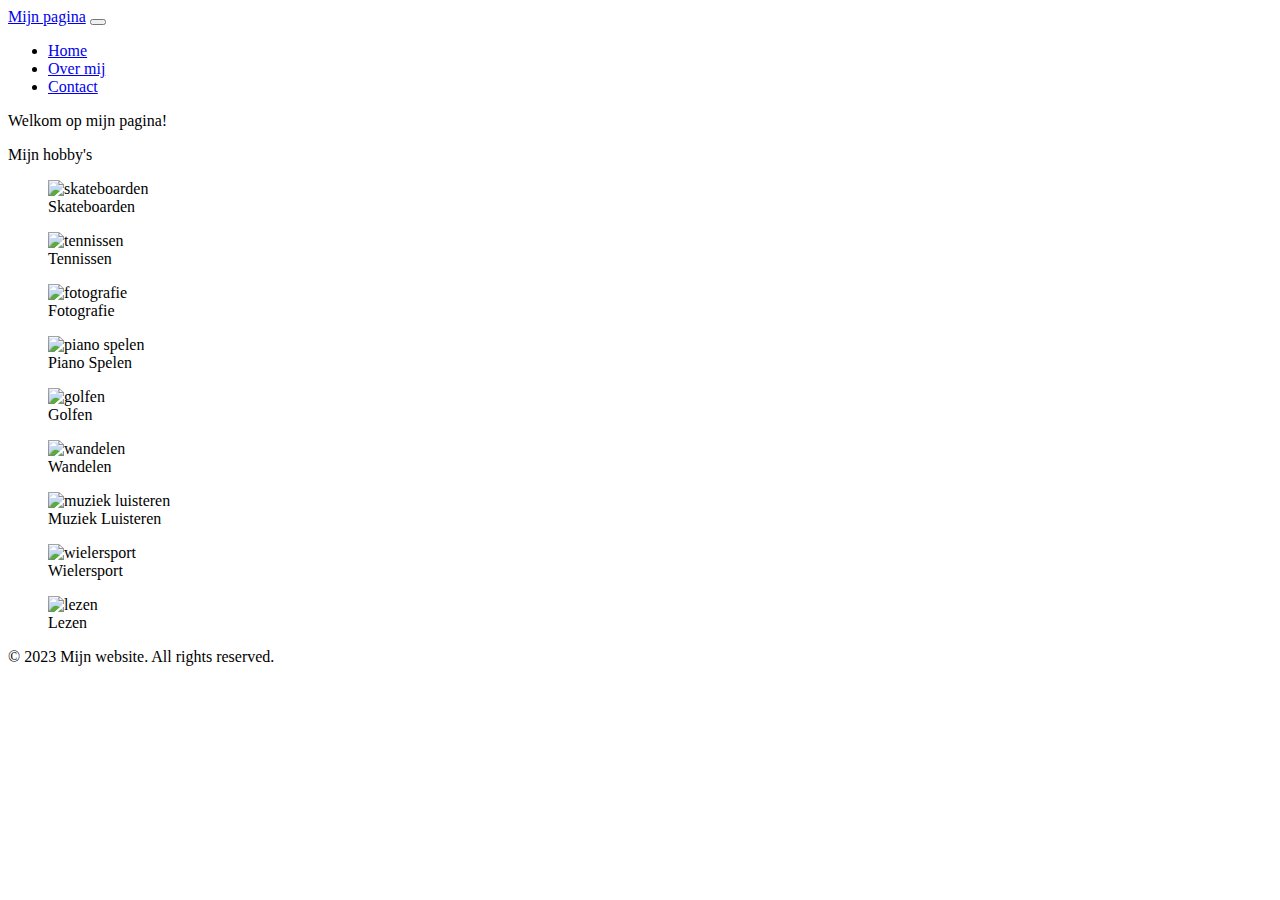
==== index.html @ d689c38b "Add files via upload" ====
<!DOCTYPE html>
<html lang="nl">

<head>
    <meta charset="UTF-8">
    <meta http-equiv="X-UA-Compatible" content="IE=edge">
    <meta name="viewport" content="width=device-width, initial-scale=1.0">
    <link href="https://cdn.jsdelivr.net/npm/bootstrap@5.3.2/dist/css/bootstrap.min.css" rel="stylesheet"
        integrity="sha384-T3c6CoIi6uLrA9TneNEoa7RxnatzjcDSCmG1MXxSR1GAsXEV/Dwwykc2MPK8M2HN" crossorigin="anonymous">
    <link rel="stylesheet" type="text/css" href="styles/main.css">
    <title>Mijn pagina</title>
</head>

<body class="h-100 d-flex flex-column  bg-secondary">
    <header>

        <nav class="navbar navbar-expand-lg navbar-dark bg-dark">
            <div class="container-fluid">
                <a class="navbar-brand" href="index.html">Mijn pagina</a>
                <button class="navbar-toggler" type="button" data-bs-toggle="collapse" data-bs-target="#navbarNav"
                    aria-controls="navbarNav" aria-expanded="false" aria-label="Toggle navigation">
                    <span class="navbar-toggler-icon"></span>
                </button>
                <div class="collapse navbar-collapse" id="navbarNav">
                    <ul class="navbar-nav">
                        <li class="nav-item">
                            <a class="nav-link active" aria-current="page" href="index.html">Home</a>
                        </li>
                        <li class="nav-item">
                            <a class="nav-link" href="overmji.html">Over mij</a>
                        </li>
                        <li class="nav-item">
                            <a class="nav-link" href="contact.html">Contact</a>
                        </li>
                    </ul>
                </div>
            </div>
        </nav>

        <div class="alert alert-primary" role="alert">Welkom op mijn pagina!</div>

    </header>

    <main class="content container-sm rounded mt-5 mb-5 bg-dark text-light ">

        <div class="row p-3">

            <div class="text-light text-center p-3">
                <p class="fs-2">Mijn hobby's</p>
            </div>

            <div class="row p-3 rfs-50">
                <div class="col-4 p-3">
                    <figure>
                        <img src="./afbeeldingen/skateboarden.png" class="img-fluid img-thumbnail" alt="skateboarden"
                            title="skateboarden" width="700" height="700">
                        <figcaption class="text-light  text-center figure-caption mt-1  text-wrap">
                            Skateboarden
                        </figcaption>
                    </figure>
                </div>
                <div class="col-4 p-3">
                    <figure>
                        <img src="./afbeeldingen/tennissen.png" class="img-fluid img-thumbnail" alt="tennissen"
                            title="tennissen" width="700" height="700">
                        <figcaption class="text-light  text-center figure-caption mt-1 text-wrap">
                            Tennissen
                        </figcaption>
                    </figure>
                </div>

                <div class="col-4 p-3">
                    <figure>
                        <img src="./afbeeldingen/fotografie.png" class="img-fluid img-thumbnail" alt="fotografie"
                            title="fotografie" width="700" height="700">
                        <figcaption class="text-light  text-center figure-caption mt-1 text-wrap">
                            Fotografie
                        </figcaption>
                    </figure>
                </div>

                <div class="col-4 p-3">
                    <figure>
                        <img src="./afbeeldingen/pianospelen.png" class="img-fluid img-thumbnail" alt="piano spelen"
                            title="piano spelen" width="700" height="700">
                        <figcaption class="text-light  text-center figure-caption mt-1">Piano Spelen
                        </figcaption>
                    </figure>
                </div>

                <div class="col-4 p-3">
                    <figure>
                        <img src="./afbeeldingen/golfen.png" class="img-fluid img-thumbnail" alt="golfen" title="golfen"
                            width="700" height="700">
                        <figcaption class="text-light text-center figure-caption mt-1">Golfen</figcaption>
                    </figure>
                </div>

                <div class="col-4 p-3">
                    <figure>
                        <img src="./afbeeldingen/wandelen.png" class="img-fluid img-thumbnail" alt="wandelen"
                            title="wandelen" width="700" height="700">
                        <figcaption class="text-light  text-center figure-caption mt-1">Wandelen</figcaption>
                    </figure>
                </div>

                <div class="col-4 p-3">
                    <figure>
                        <img src="./afbeeldingen/muziekluisteren.png" class="img-fluid img-thumbnail"
                            alt="muziek luisteren" title="muziek luisteren" width="700" height="700">
                        <figcaption class=" text-light  text-center figure-caption mt-1">Muziek Luisteren
                        </figcaption>
                    </figure>
                </div>

                <div class="col-4 p-3">
                    <figure>
                        <img src="./afbeeldingen/wielersport.png" class="img-fluid img-thumbnail" alt="wielersport"
                            title="wielersport" width="700" height="700">
                        <figcaption class="text-light text-center figure-caption mt-1">Wielersport
                        </figcaption>
                    </figure>
                </div>

                <div class="col-4 p-3">
                    <figure>
                        <img src="./afbeeldingen/lezen.png" class="img-fluid img-thumbnail" alt="lezen" title="lezen"
                            width="700" height="700">
                        <figcaption class="text-light text-center figure-caption mt-1">Lezen</figcaption>
                    </figure>
                </div>

            </div>

        </div>

    </main>
    <footer class="bg-dark text-light text-center py-3">
        <p>&copy; 2023 Mijn website. All rights reserved.</p>
    </footer>
    <script src="https://cdn.jsdelivr.net/npm/bootstrap@5.3.2/dist/js/bootstrap.bundle.min.js"
        integrity="sha384-C6RzsynM9kWDrMNeT87bh95OGNyZPhcTNXj1NW7RuBCsyN/o0jlpcV8Qyq46cDfL"
        crossorigin="anonymous"></script>
</body>

</html>
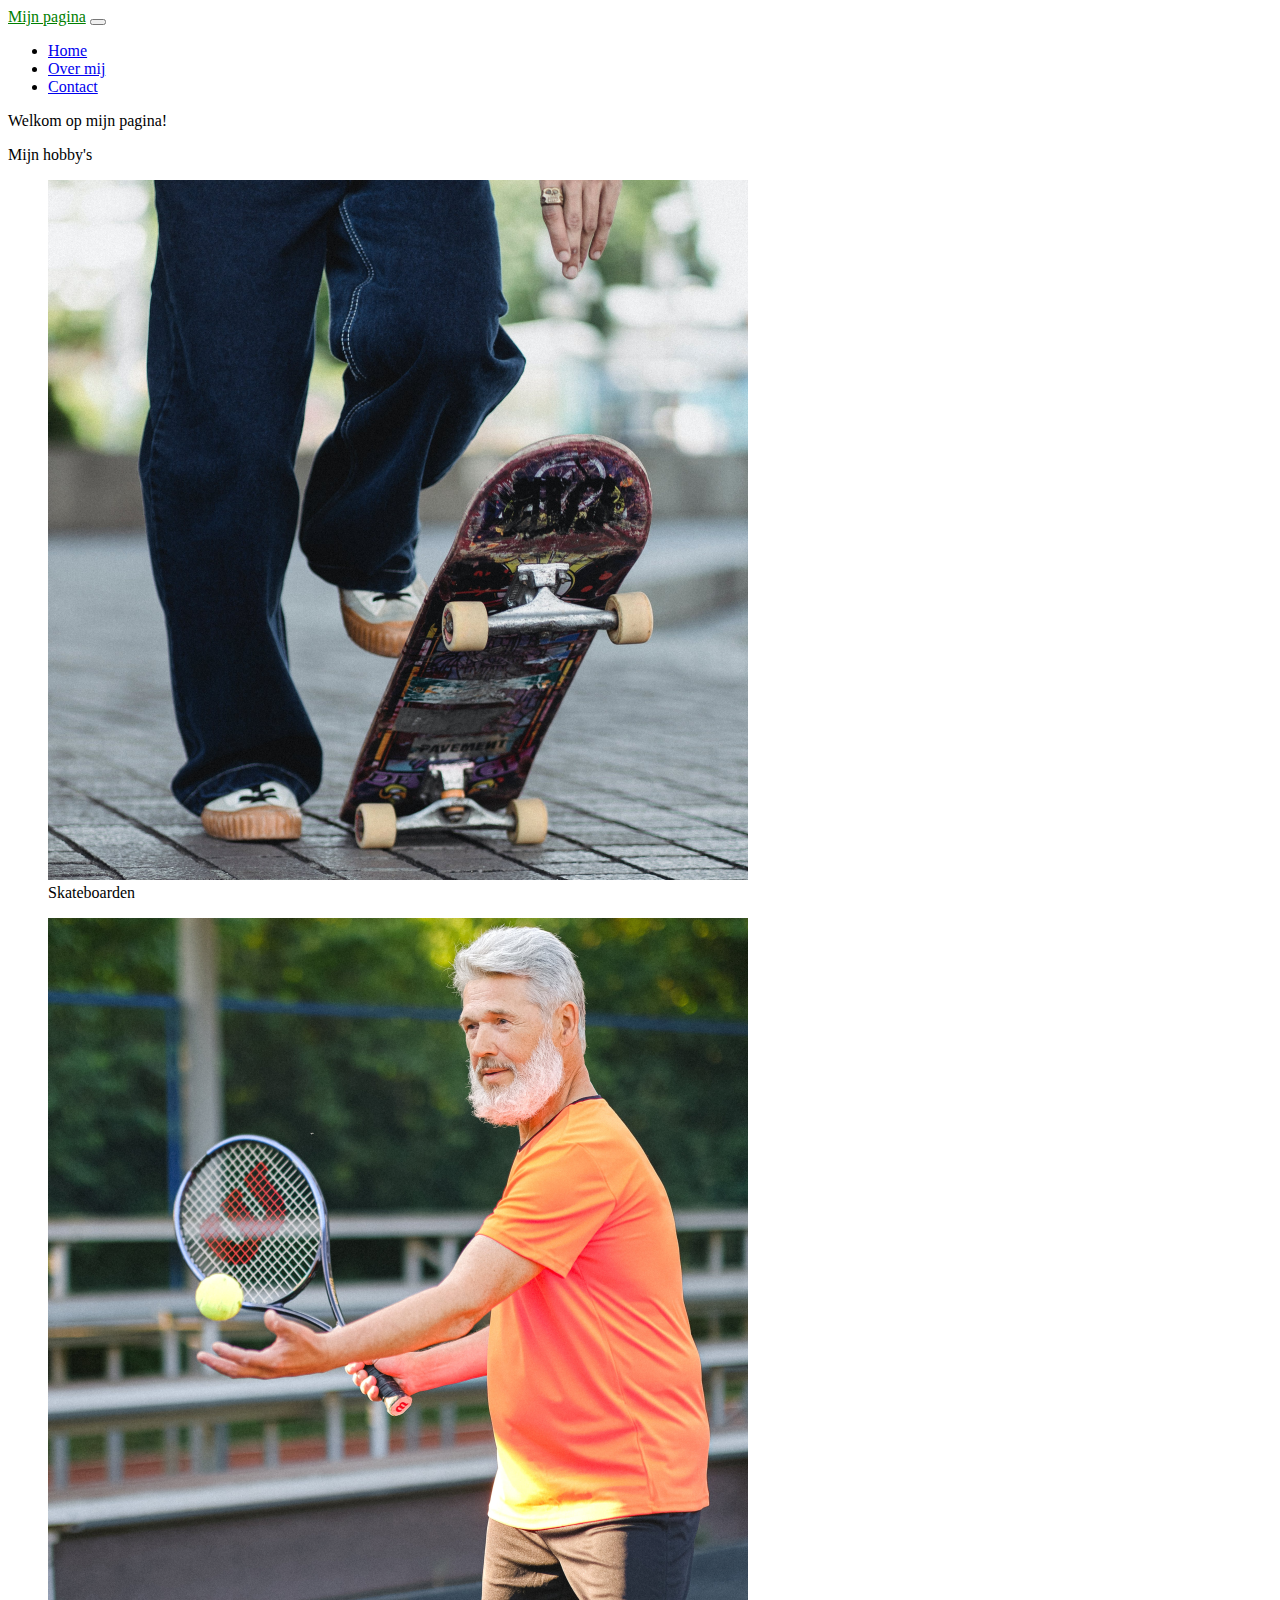
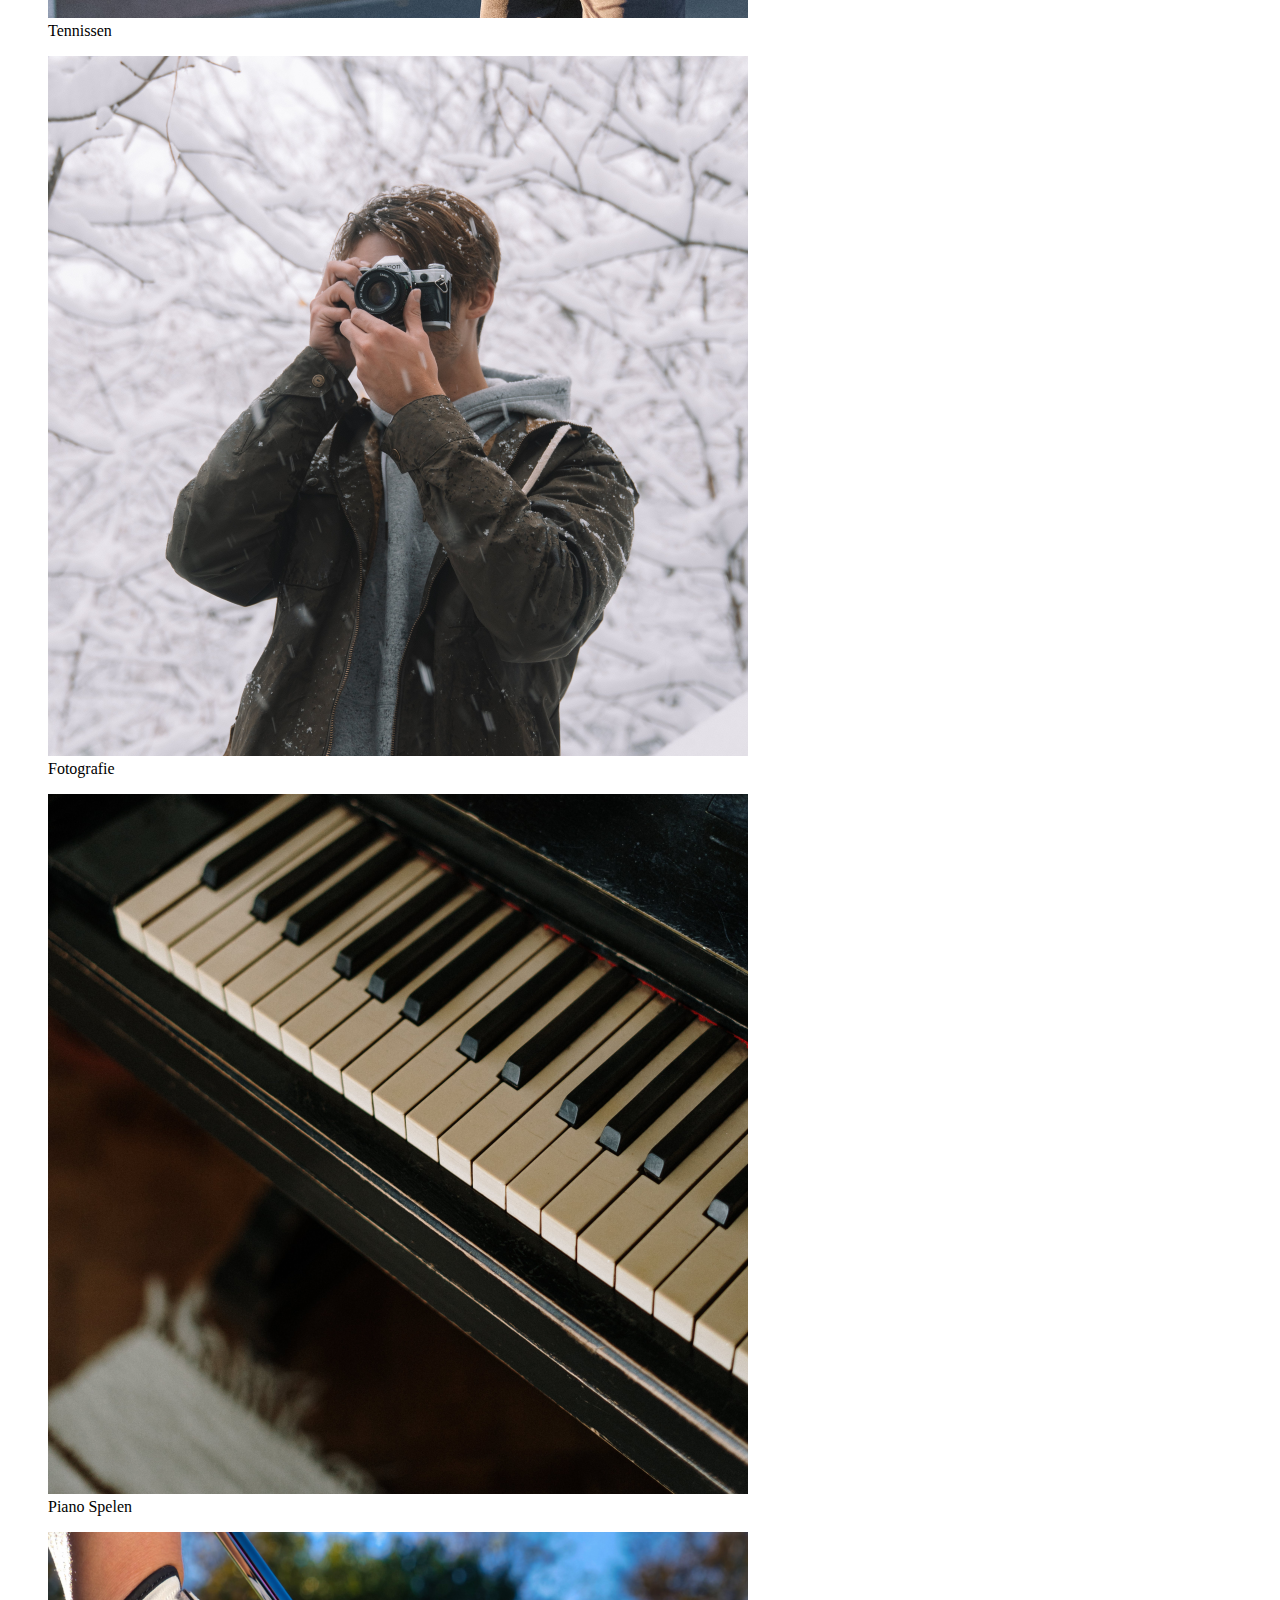
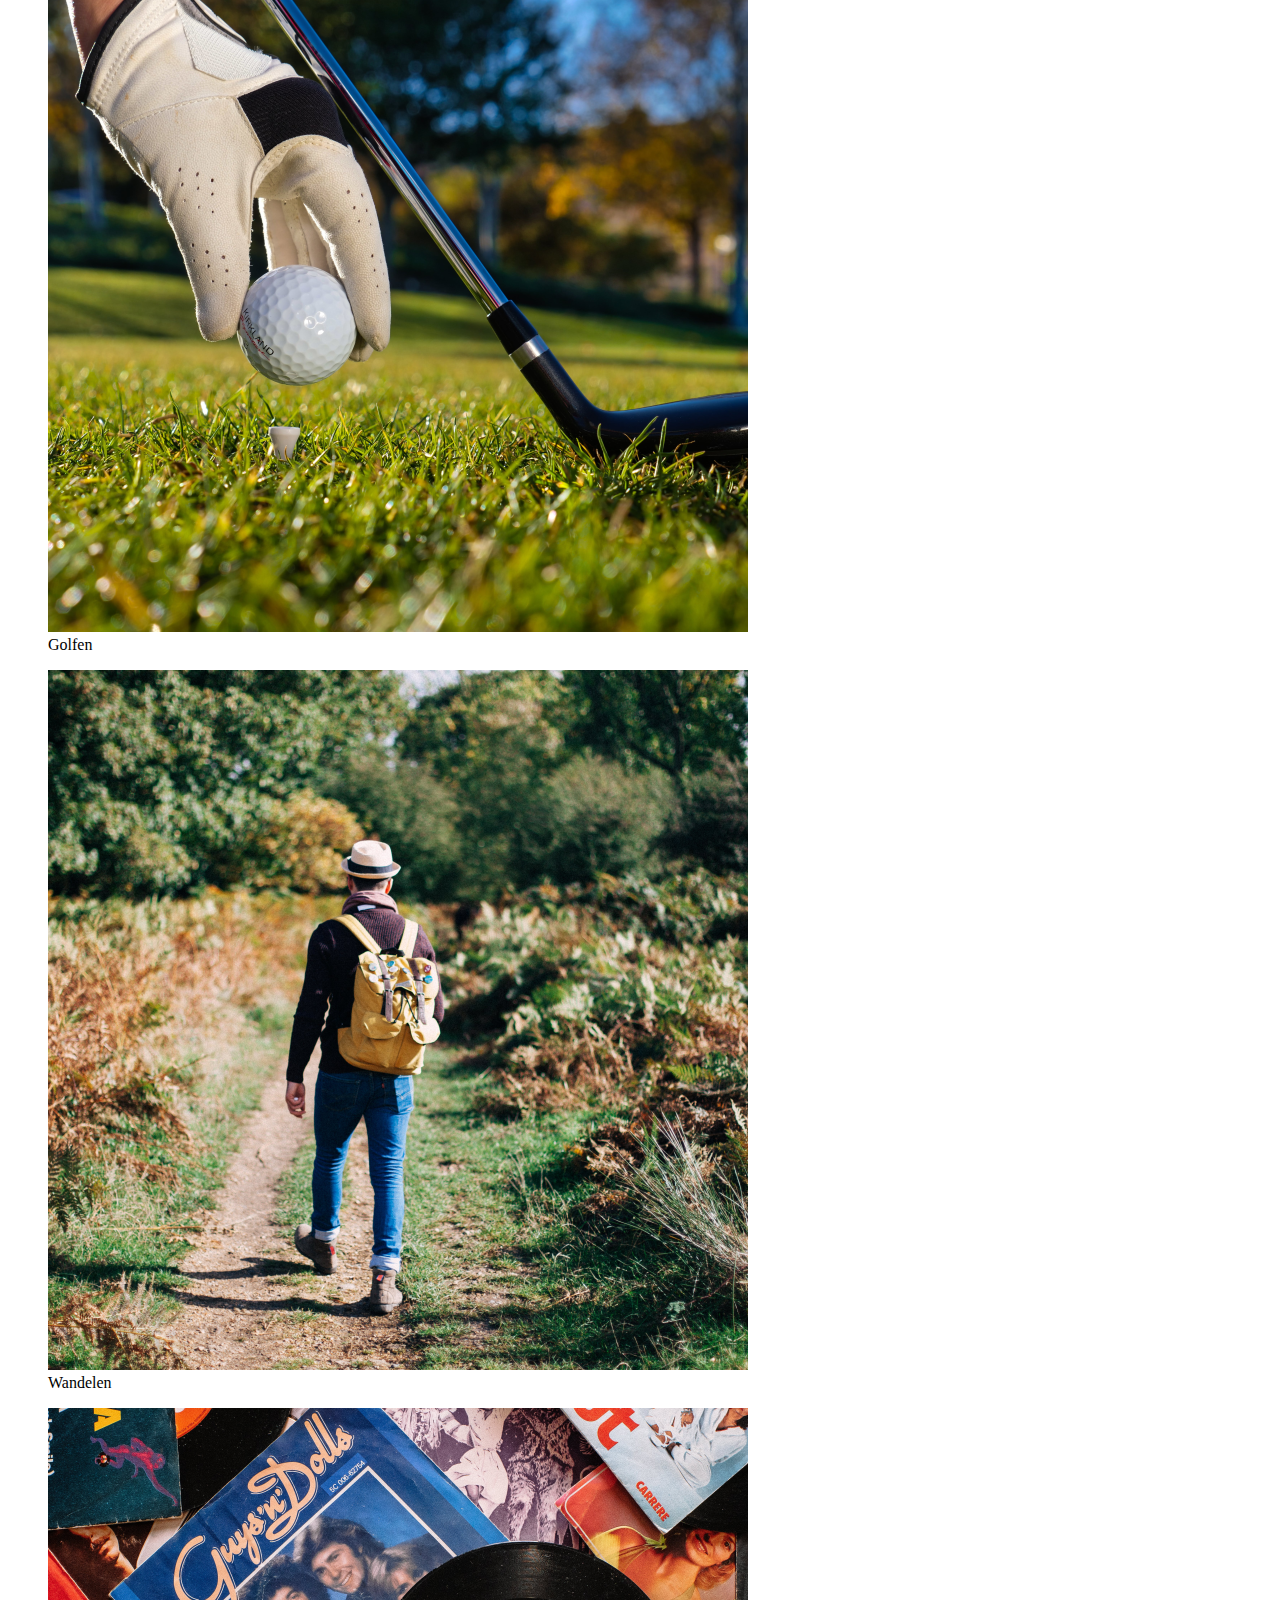
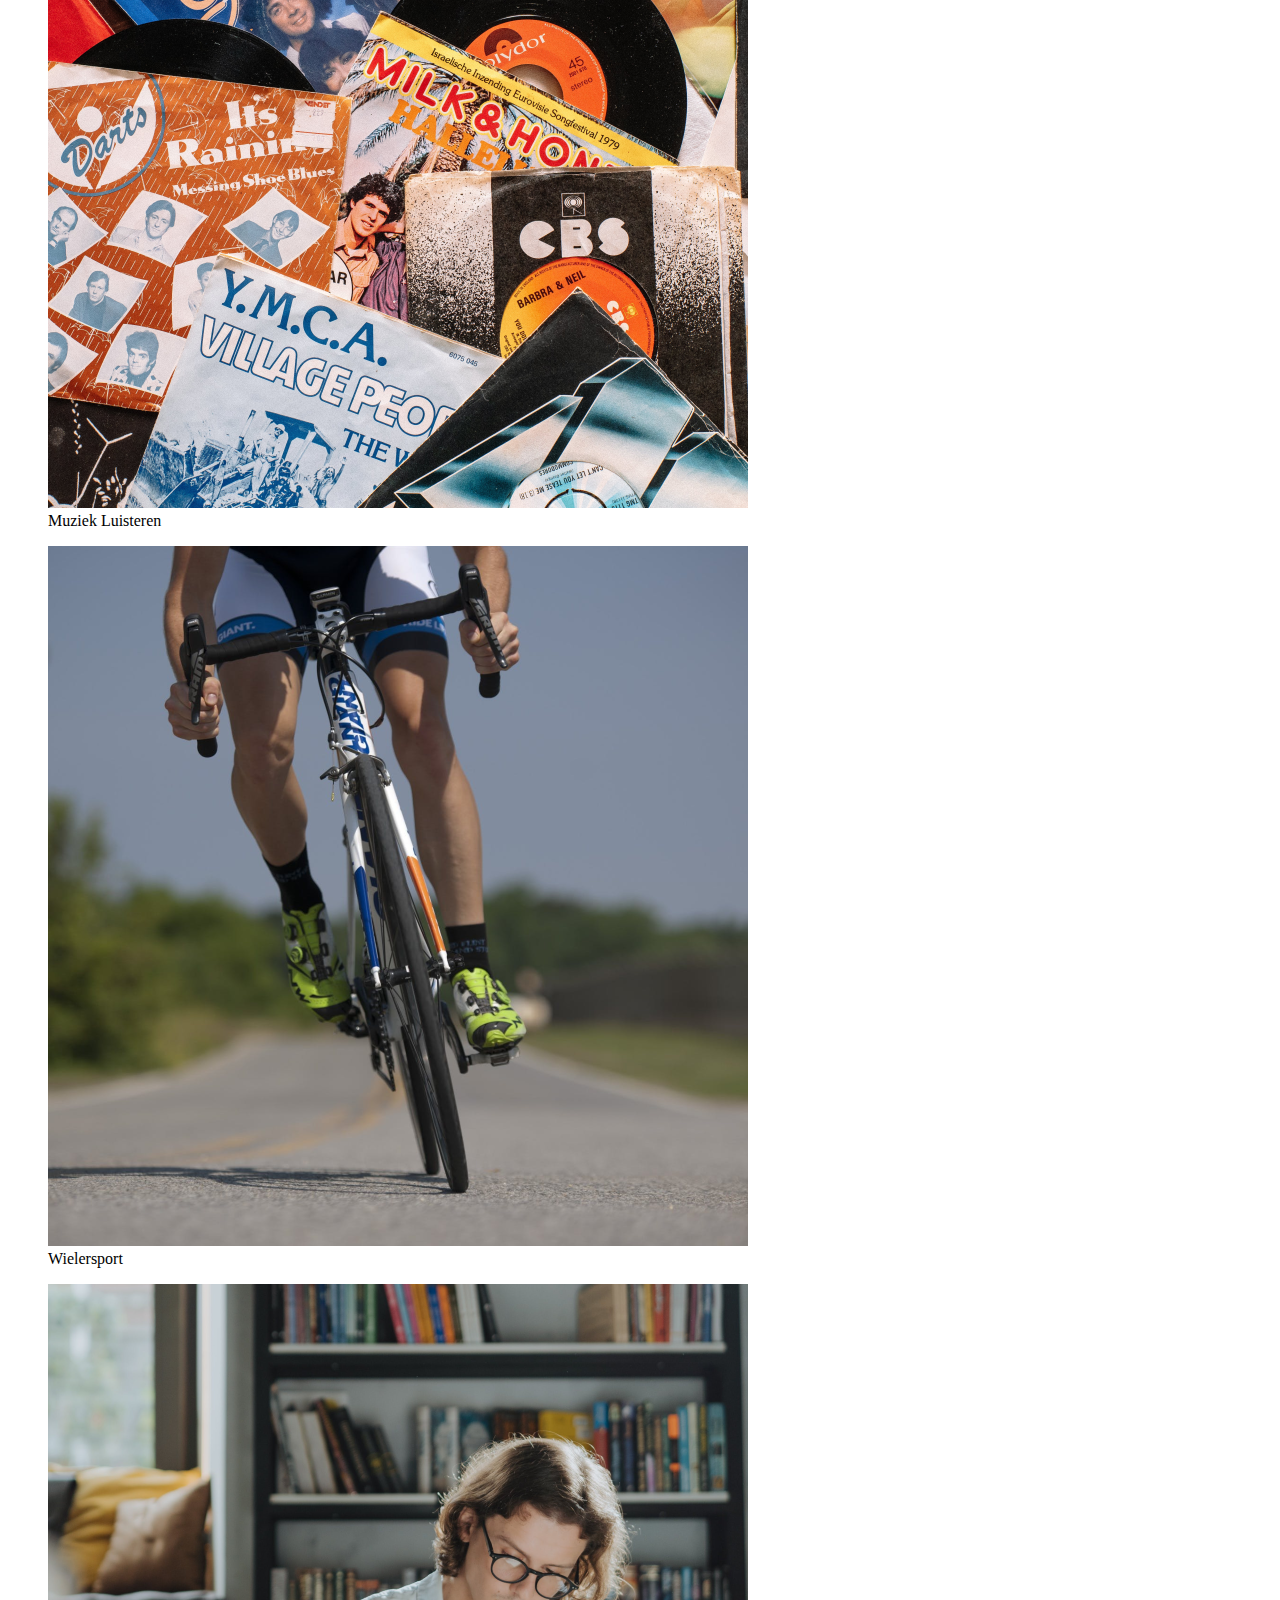
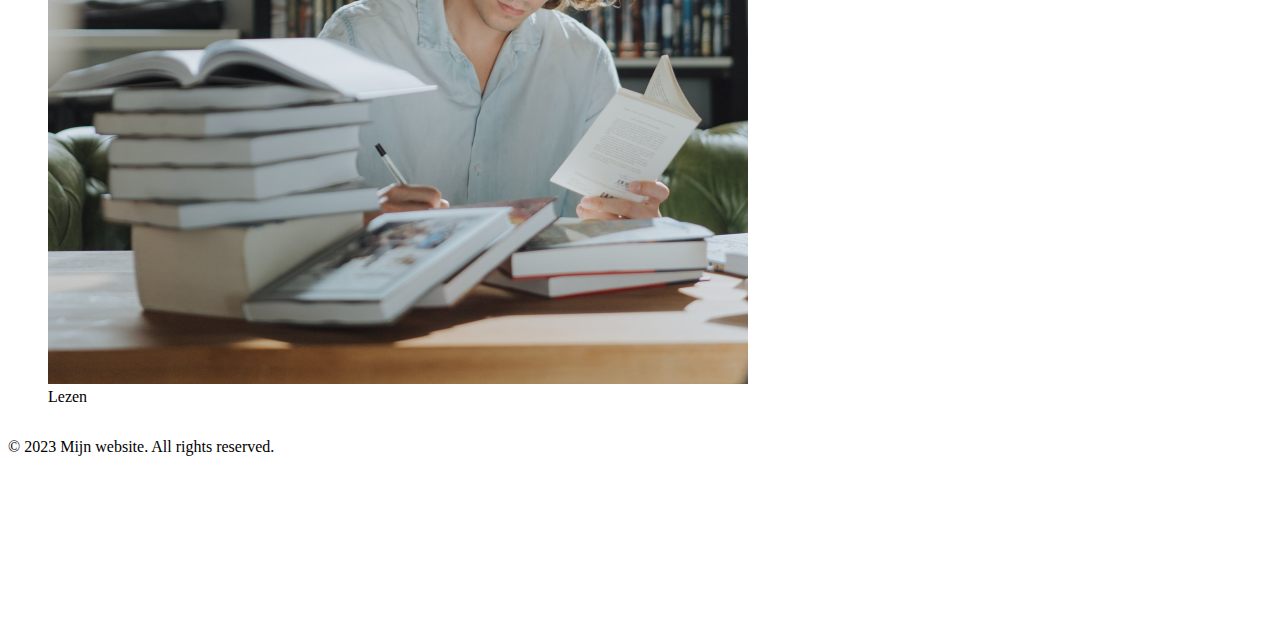
==== commit 656fc096: "Add files via upload" ====
--- a/index.html
+++ b/index.html
@@ -135,7 +135,7 @@
         </div>
 
     </main>
-    <footer class="bg-dark text-light text-center py-3">
+    <footer class="container-fluid bg-dark text-light text-center py-3">
         <p>&copy; 2023 Mijn website. All rights reserved.</p>
     </footer>
     <script src="https://cdn.jsdelivr.net/npm/bootstrap@5.3.2/dist/js/bootstrap.bundle.min.js"
--- a/styles/main.css
+++ b/styles/main.css
@@ -0,0 +1,48 @@
+body {
+    display: flex;
+    flex-direction: column;
+    min-height: 100vh;
+}
+
+footer {
+    min-height: 200px;
+}
+
+.content {
+    flex: 1;
+}
+
+#mybtn.btn {
+    background-color: lightgreen;
+    color: darkslategray;
+}
+
+.navbar-dark .navbar-brand {
+    color: green
+}
+
+/* Standaardstijlen voor figcaption */
+.figure-caption {
+    font-size: 1em;
+}
+
+/* Mediaquery voor kleinere schermen */
+@media (max-width: 768px) {
+    .figure-caption {
+        font-size: 0.875em;
+    }
+}
+
+/* Mediaquery voor nog kleinere schermen, zoals telefoons */
+@media (max-width: 576px) {
+    .figure-caption {
+        font-size: 0.5em;
+    }
+}
+
+/* Mediaquery voor nog kleinere schermen, zoals telefoons */
+@media (max-width: 288px) {
+    .figure-caption {
+        font-size: 0.2em;
+    }
+}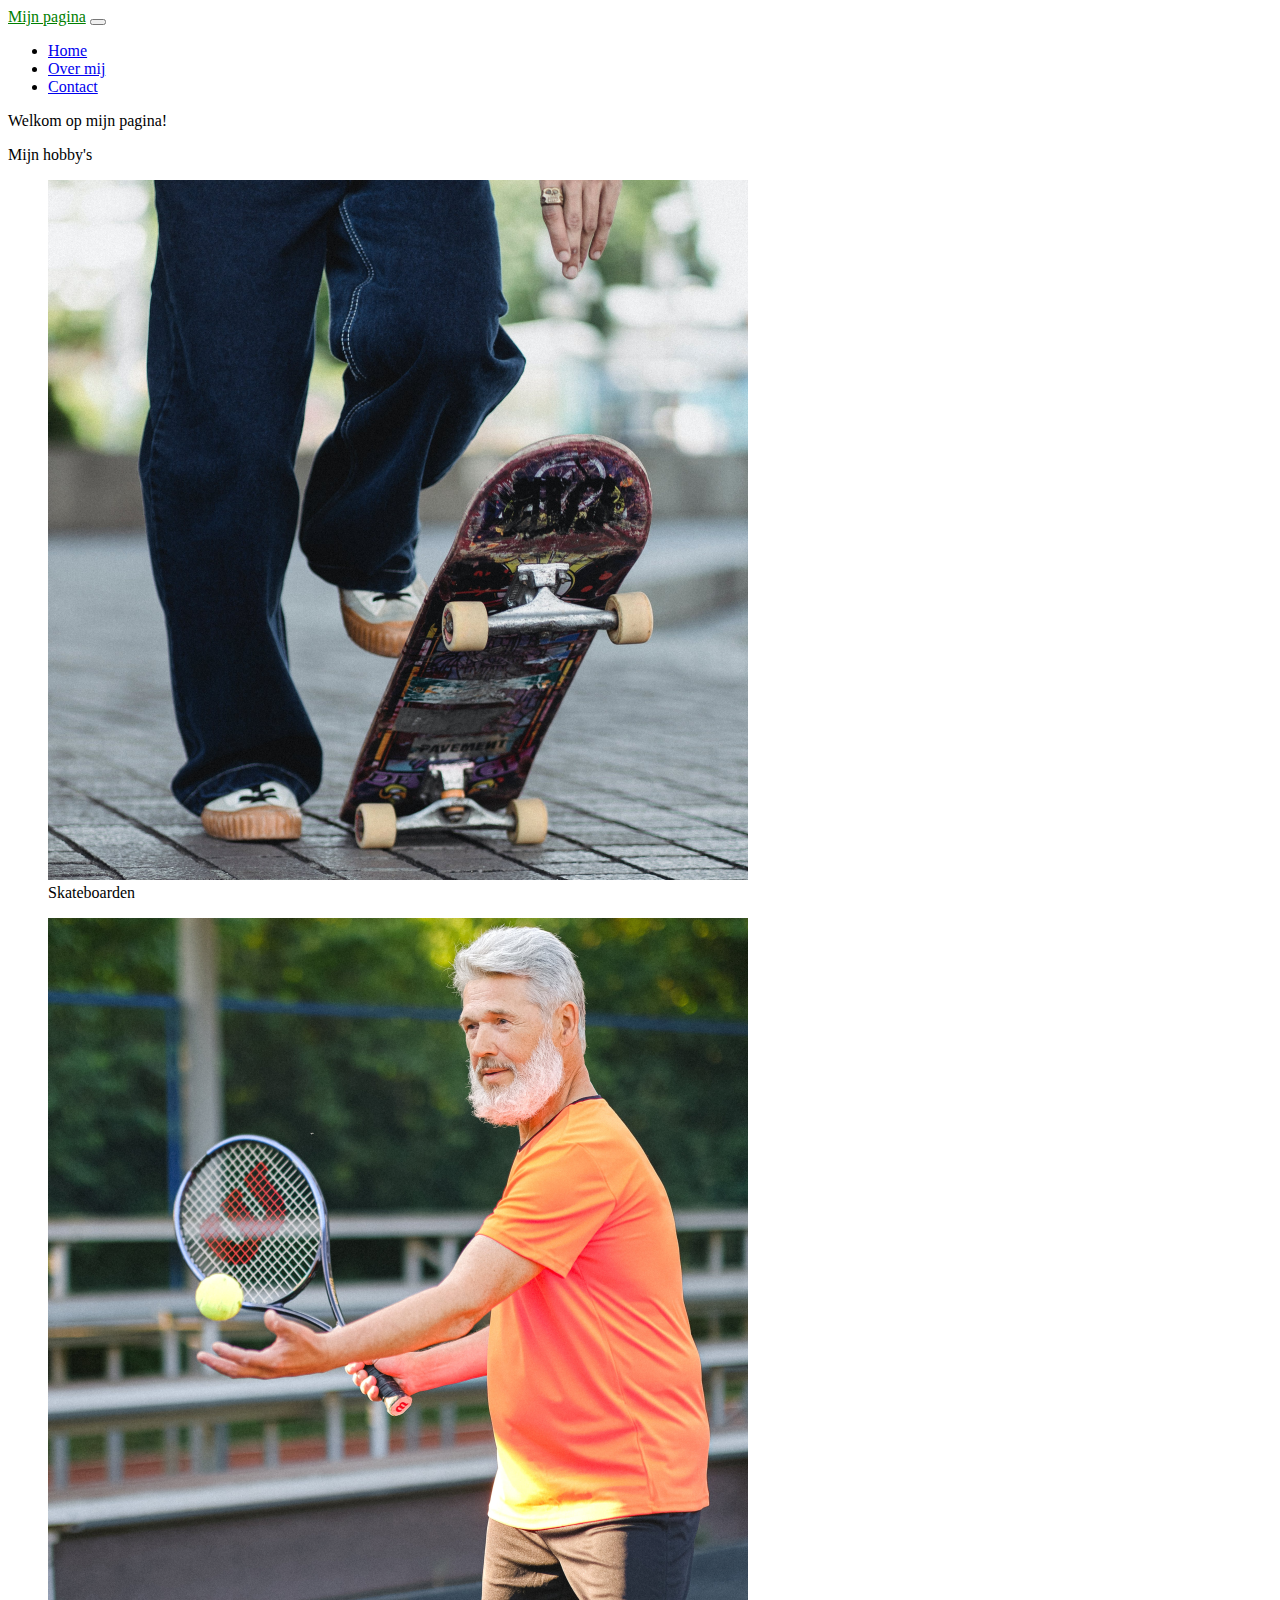
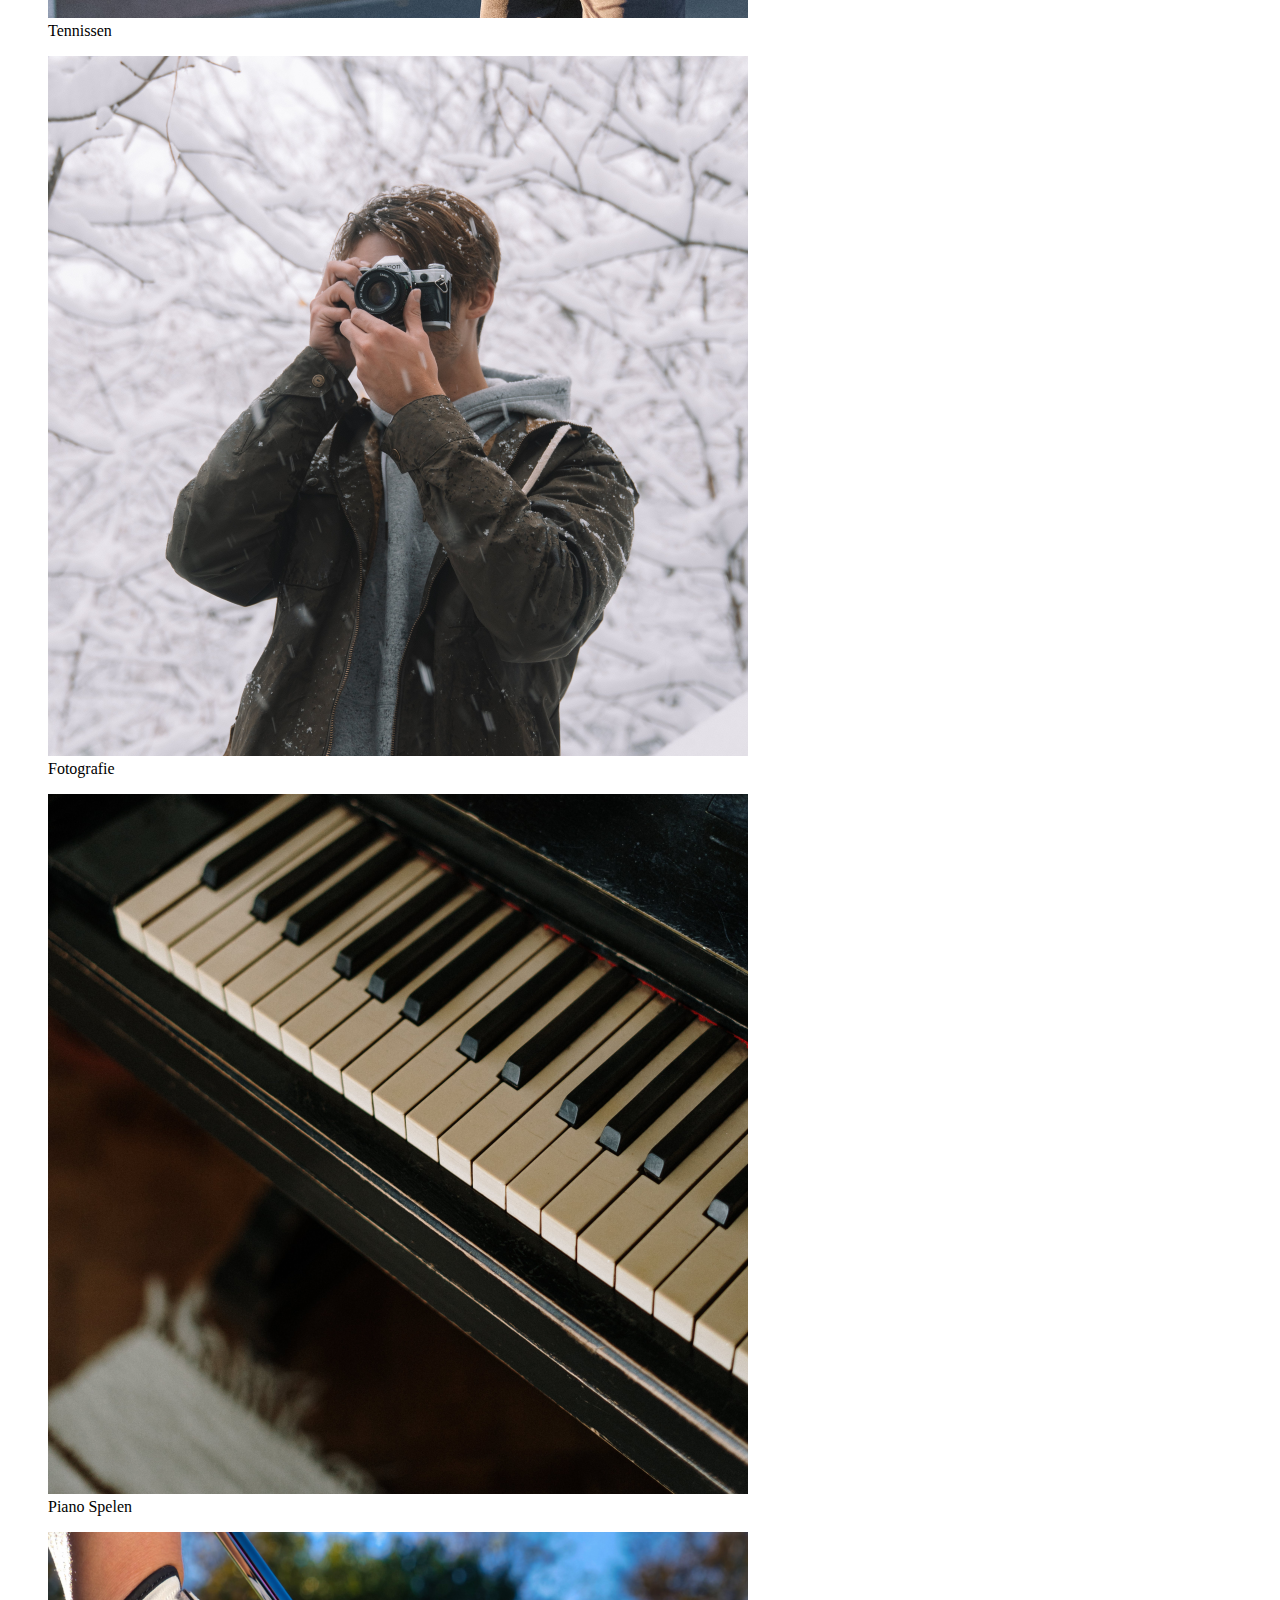
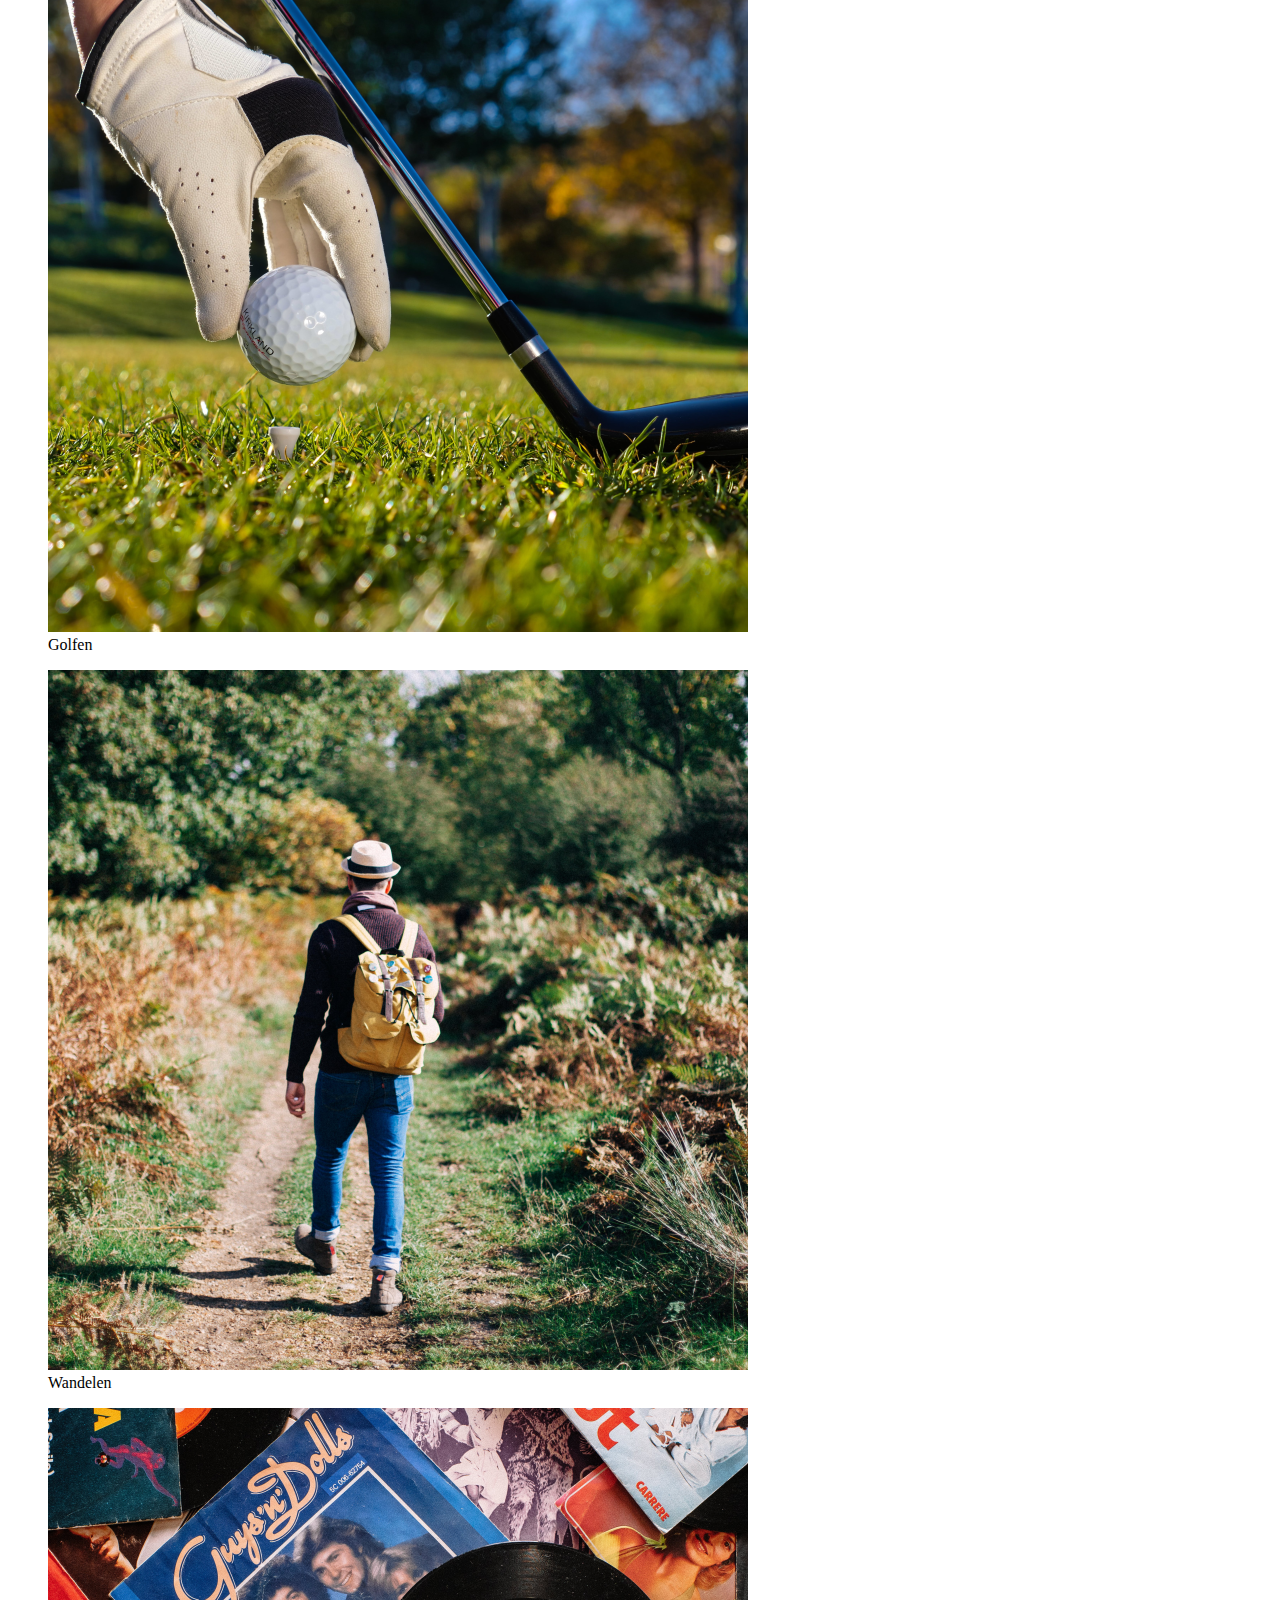
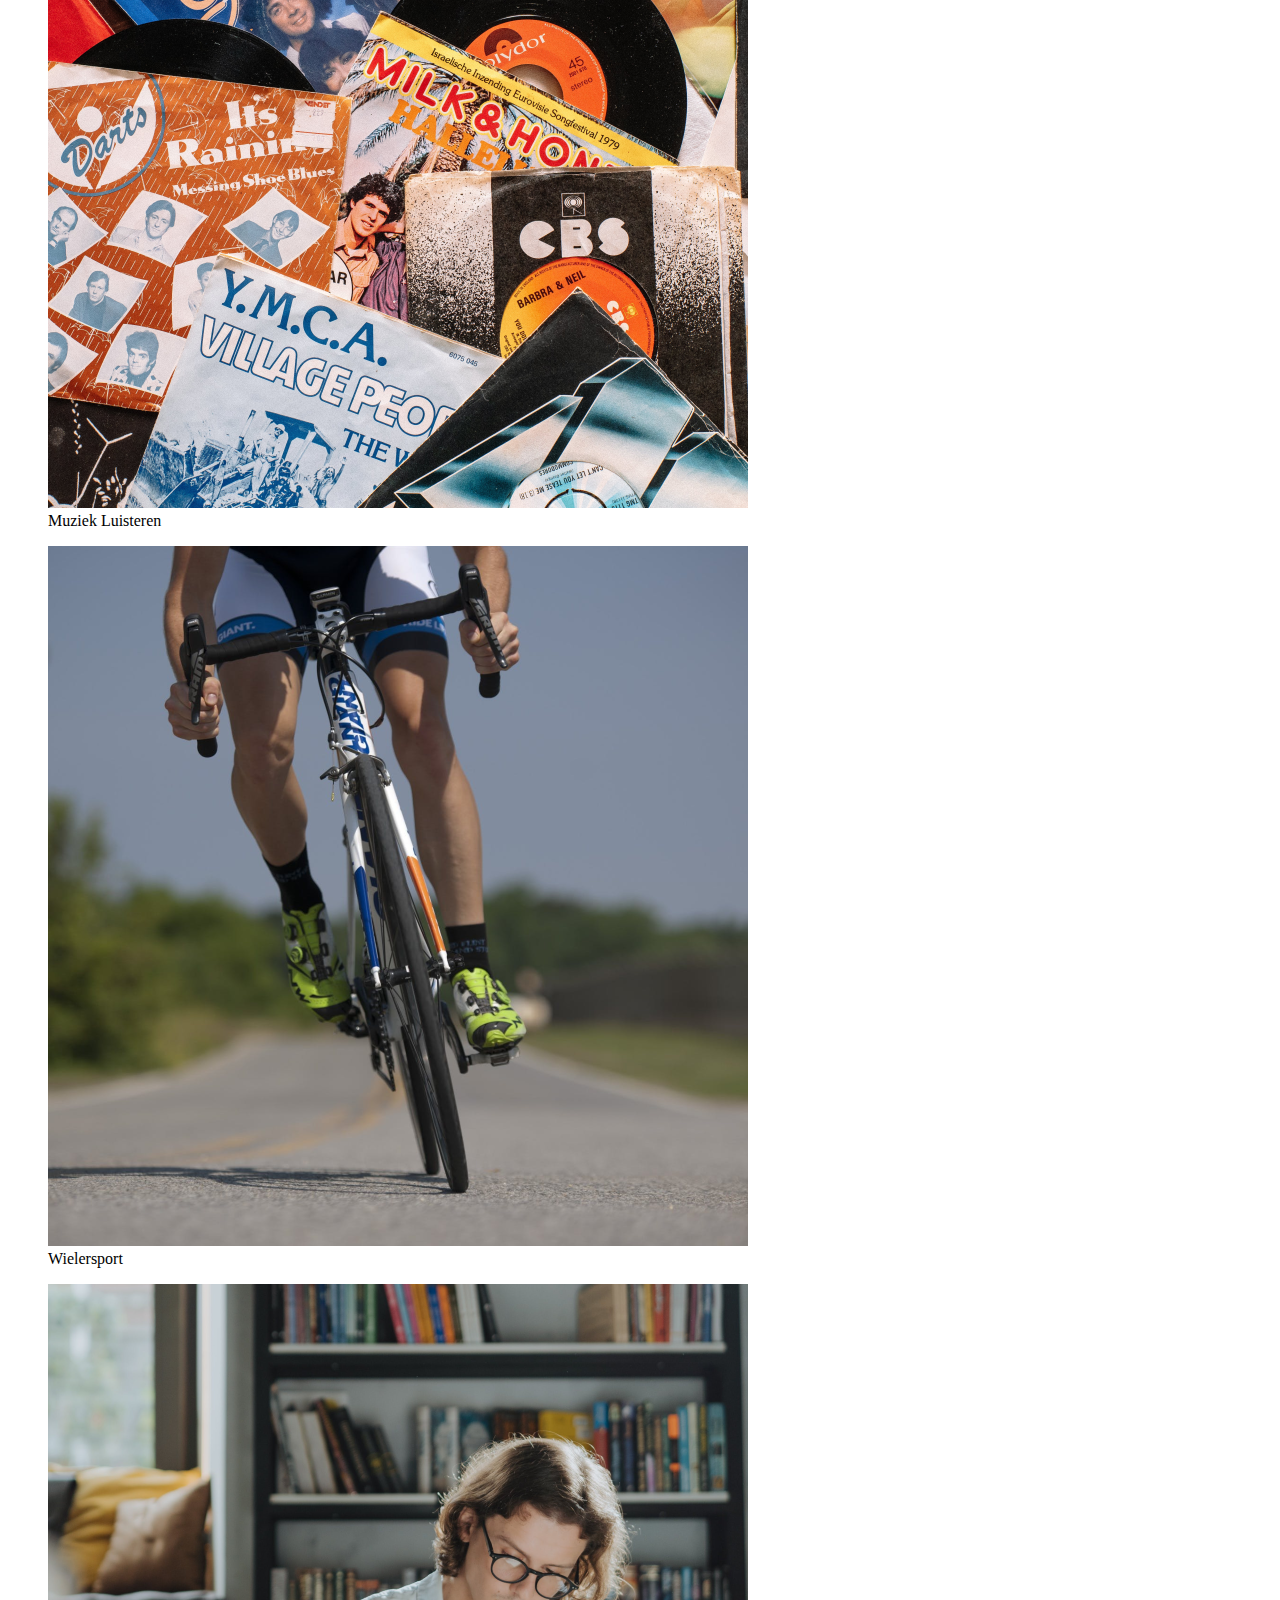
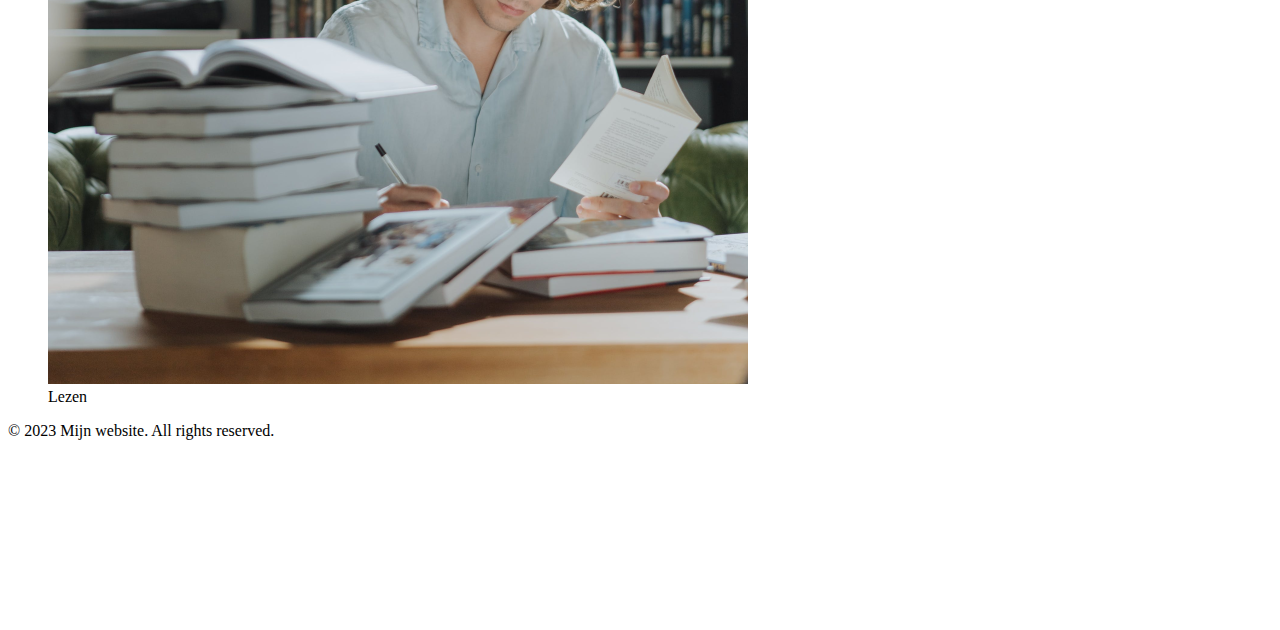
==== commit 7a7983fa: "Add files via upload" ====
--- a/index.html
+++ b/index.html
@@ -27,7 +27,7 @@
                             <a class="nav-link active" aria-current="page" href="index.html">Home</a>
                         </li>
                         <li class="nav-item">
-                            <a class="nav-link" href="overmji.html">Over mij</a>
+                            <a class="nav-link" href="overmij.html">Over mij</a>
                         </li>
                         <li class="nav-item">
                             <a class="nav-link" href="contact.html">Contact</a>
@@ -50,85 +50,68 @@
             </div>
 
             <div class="row p-3 rfs-50">
-                <div class="col-4 p-3">
-                    <figure>
-                        <img src="./afbeeldingen/skateboarden.png" class="img-fluid img-thumbnail" alt="skateboarden"
-                            title="skateboarden" width="700" height="700">
-                        <figcaption class="text-light  text-center figure-caption mt-1  text-wrap">
-                            Skateboarden
-                        </figcaption>
-                    </figure>
-                </div>
-                <div class="col-4 p-3">
-                    <figure>
-                        <img src="./afbeeldingen/tennissen.png" class="img-fluid img-thumbnail" alt="tennissen"
-                            title="tennissen" width="700" height="700">
-                        <figcaption class="text-light  text-center figure-caption mt-1 text-wrap">
-                            Tennissen
-                        </figcaption>
-                    </figure>
-                </div>
+                <figure class="col-4 p-3">
+                    <img src="./afbeeldingen/skateboarden.png" class="img-fluid img-thumbnail" alt="skateboarden"
+                        title="skateboarden" width="700" height="700">
+                    <figcaption class="text-light  text-center figure-caption mt-1  text-wrap">
+                        Skateboarden
+                    </figcaption>
+                </figure>
 
-                <div class="col-4 p-3">
-                    <figure>
-                        <img src="./afbeeldingen/fotografie.png" class="img-fluid img-thumbnail" alt="fotografie"
-                            title="fotografie" width="700" height="700">
-                        <figcaption class="text-light  text-center figure-caption mt-1 text-wrap">
-                            Fotografie
-                        </figcaption>
-                    </figure>
-                </div>
+                <figure class="col-4 p-3">
+                    <img src="./afbeeldingen/tennissen.png" class="img-fluid img-thumbnail" alt="tennissen"
+                        title="tennissen" width="700" height="700">
+                    <figcaption class="text-light  text-center figure-caption mt-1 text-wrap">
+                        Tennissen
+                    </figcaption>
+                </figure>
 
-                <div class="col-4 p-3">
-                    <figure>
-                        <img src="./afbeeldingen/pianospelen.png" class="img-fluid img-thumbnail" alt="piano spelen"
-                            title="piano spelen" width="700" height="700">
-                        <figcaption class="text-light  text-center figure-caption mt-1">Piano Spelen
-                        </figcaption>
-                    </figure>
-                </div>
+                <figure class="col-4 p-3">
+                    <img src="./afbeeldingen/fotografie.png" class="img-fluid img-thumbnail" alt="fotografie"
+                        title="fotografie" width="700" height="700">
+                    <figcaption class="text-light  text-center figure-caption mt-1 text-wrap">
+                        Fotografie
+                    </figcaption>
+                </figure>
 
-                <div class="col-4 p-3">
-                    <figure>
-                        <img src="./afbeeldingen/golfen.png" class="img-fluid img-thumbnail" alt="golfen" title="golfen"
-                            width="700" height="700">
-                        <figcaption class="text-light text-center figure-caption mt-1">Golfen</figcaption>
-                    </figure>
-                </div>
+                <figure class="col-4 p-3">
+                    <img src="./afbeeldingen/pianospelen.png" class="img-fluid img-thumbnail" alt="piano spelen"
+                        title="piano spelen" width="700" height="700">
+                    <figcaption class="text-light  text-center figure-caption mt-1">Piano Spelen
+                    </figcaption>
+                </figure>
 
-                <div class="col-4 p-3">
-                    <figure>
-                        <img src="./afbeeldingen/wandelen.png" class="img-fluid img-thumbnail" alt="wandelen"
-                            title="wandelen" width="700" height="700">
-                        <figcaption class="text-light  text-center figure-caption mt-1">Wandelen</figcaption>
-                    </figure>
-                </div>
+                <figure class="col-4 p-3">
+                    <img src="./afbeeldingen/golfen.png" class="img-fluid img-thumbnail" alt="golfen" title="golfen"
+                        width="700" height="700">
+                    <figcaption class="text-light text-center figure-caption mt-1">Golfen</figcaption>
+                </figure>
 
-                <div class="col-4 p-3">
-                    <figure>
-                        <img src="./afbeeldingen/muziekluisteren.png" class="img-fluid img-thumbnail"
-                            alt="muziek luisteren" title="muziek luisteren" width="700" height="700">
-                        <figcaption class=" text-light  text-center figure-caption mt-1">Muziek Luisteren
-                        </figcaption>
-                    </figure>
-                </div>
+                <figure class="col-4 p-3">
+                    <img src="./afbeeldingen/wandelen.png" class="img-fluid img-thumbnail" alt="wandelen"
+                        title="wandelen" width="700" height="700">
+                    <figcaption class="text-light  text-center figure-caption mt-1">Wandelen</figcaption>
+                </figure>
 
-                <div class="col-4 p-3">
-                    <figure>
-                        <img src="./afbeeldingen/wielersport.png" class="img-fluid img-thumbnail" alt="wielersport"
-                            title="wielersport" width="700" height="700">
-                        <figcaption class="text-light text-center figure-caption mt-1">Wielersport
-                        </figcaption>
-                    </figure>
-                </div>
+                <figure class="col-4 p-3">
+                    <img src="./afbeeldingen/muziekluisteren.png" class="img-fluid img-thumbnail" alt="muziek luisteren"
+                        title="muziek luisteren" width="700" height="700">
+                    <figcaption class=" text-light  text-center figure-caption mt-1">Muziek Luisteren
+                    </figcaption>
+                </figure>
 
-                <div class="col-4 p-3">
-                    <figure>
-                        <img src="./afbeeldingen/lezen.png" class="img-fluid img-thumbnail" alt="lezen" title="lezen"
-                            width="700" height="700">
-                        <figcaption class="text-light text-center figure-caption mt-1">Lezen</figcaption>
-                    </figure>
-                </div>
+                <figure class="col-4 p-3">
+                    <img src="./afbeeldingen/wielersport.png" class="img-fluid img-thumbnail" alt="wielersport"
+                        title="wielersport" width="700" height="700">
+                    <figcaption class="text-light text-center figure-caption mt-1">Wielersport
+                    </figcaption>
+                </figure>
+
+                <figure class="col-4 p-3">
+                    <img src="./afbeeldingen/lezen.png" class="img-fluid img-thumbnail" alt="lezen" title="lezen"
+                        width="700" height="700">
+                    <figcaption class="text-light text-center figure-caption mt-1">Lezen</figcaption>
+                </figure>
 
             </div>
 
@@ -143,4 +126,4 @@
         crossorigin="anonymous"></script>
 </body>
 
-</html>+</html>
--- a/styles/main.css
+++ b/styles/main.css
@@ -1,15 +1,9 @@
 body {
-    display: flex;
-    flex-direction: column;
     min-height: 100vh;
 }
 
 footer {
     min-height: 200px;
-}
-
-.content {
-    flex: 1;
 }
 
 #mybtn.btn {
@@ -21,7 +15,7 @@
     color: green
 }
 
-/* Standaardstijlen voor figcaption */
+/* Stijlen voor figcaption */
 .figure-caption {
     font-size: 1em;
 }
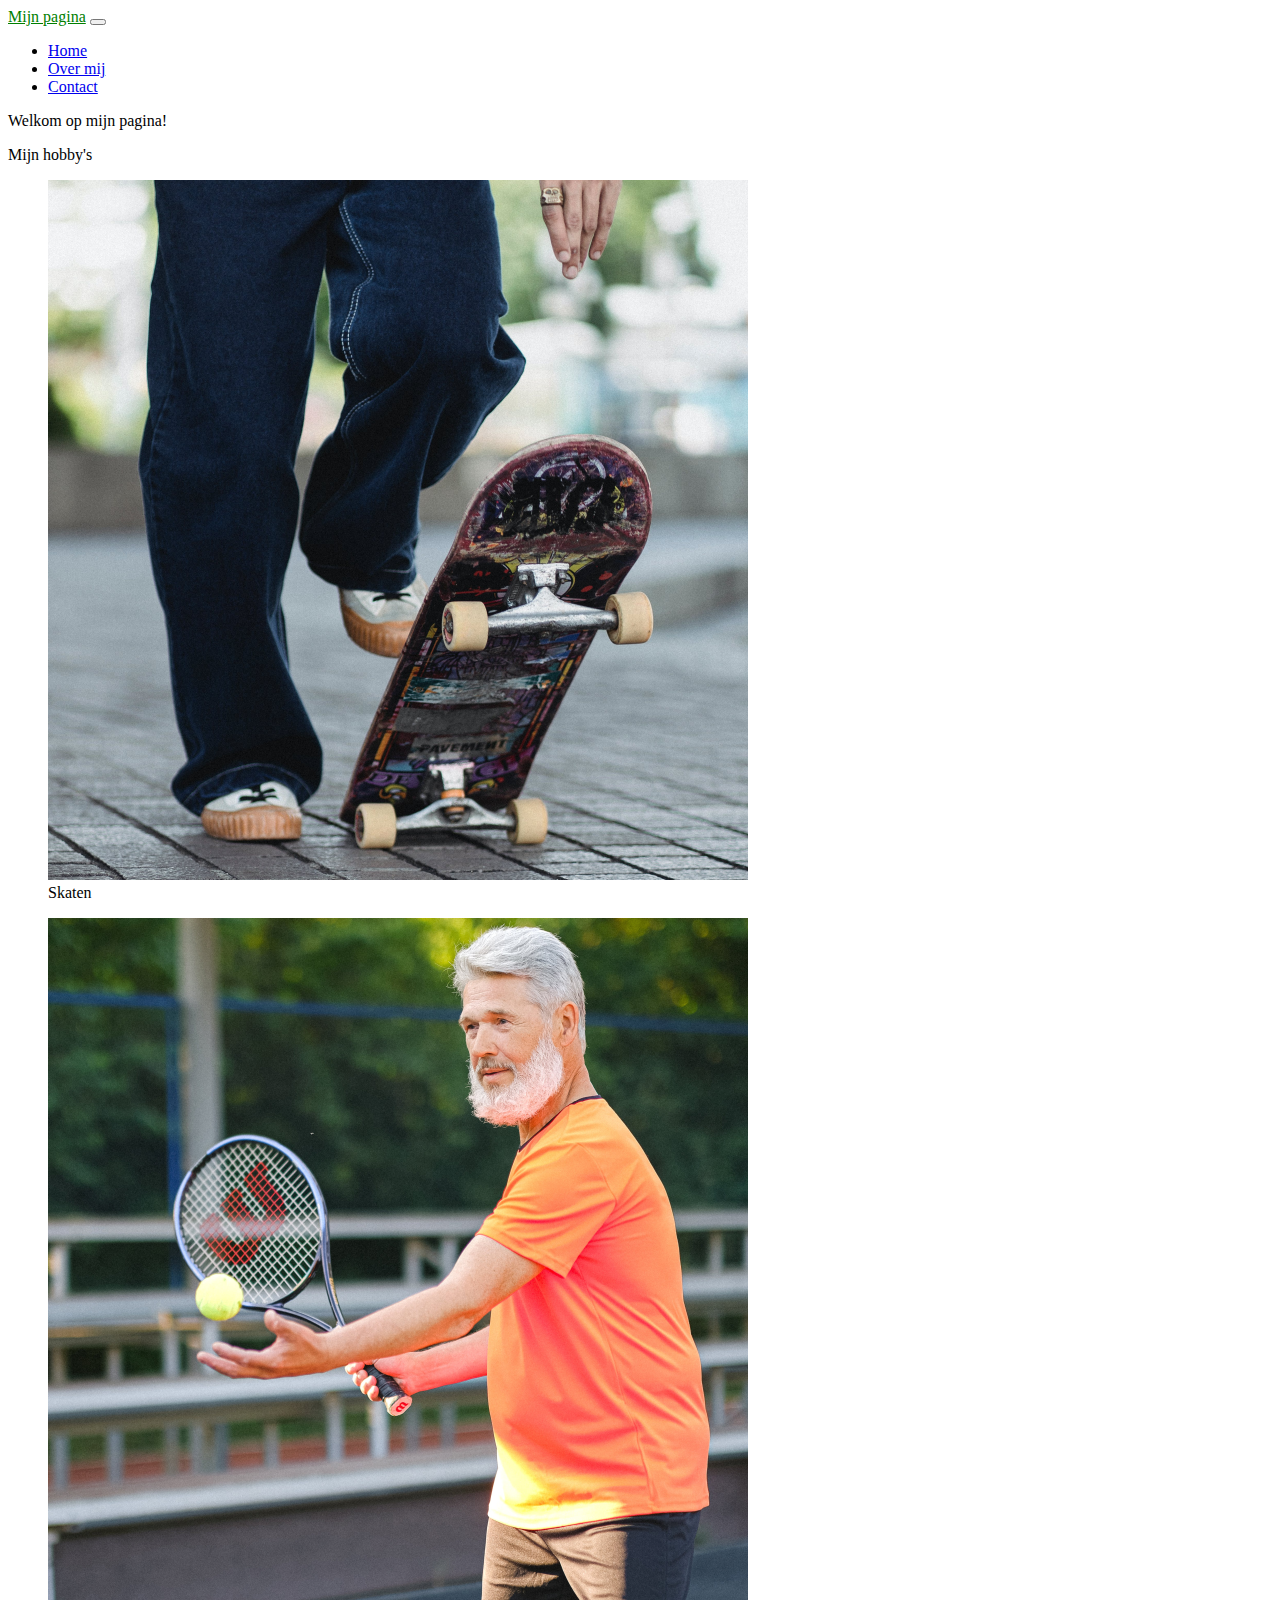
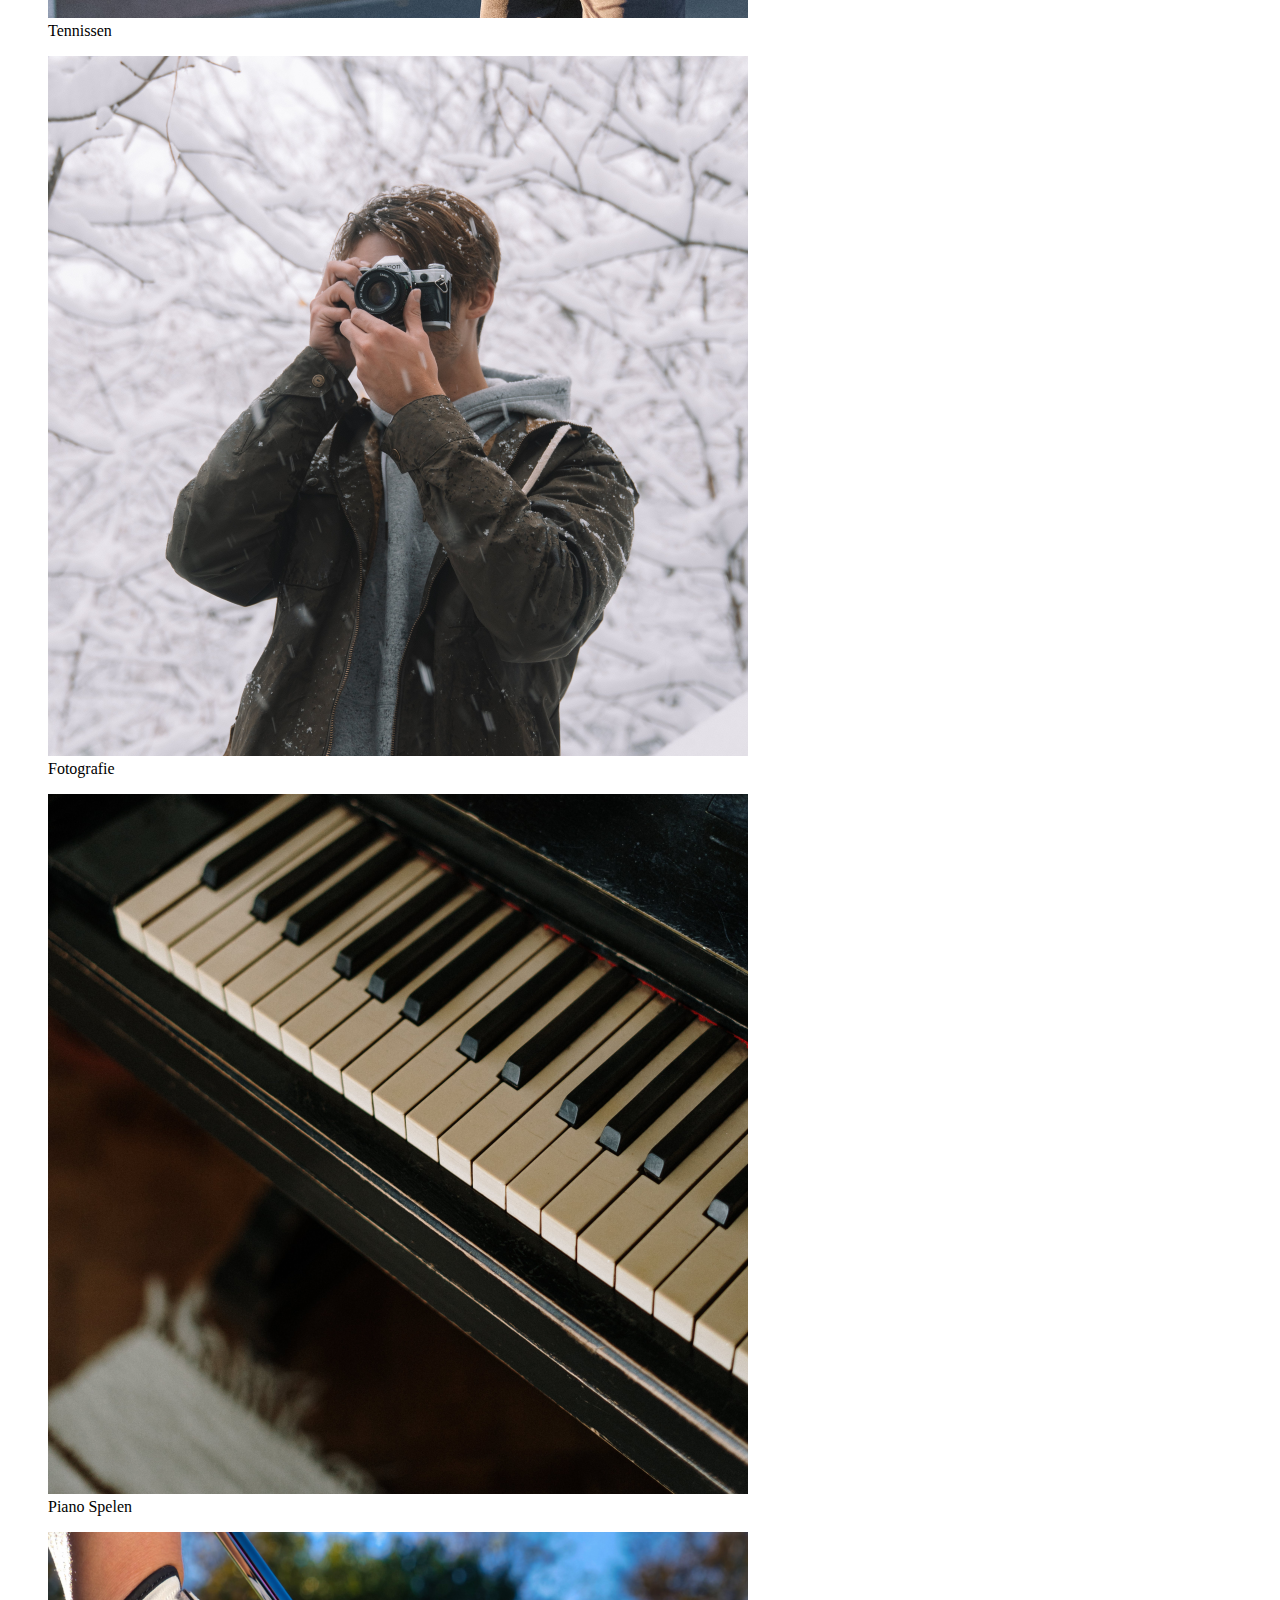
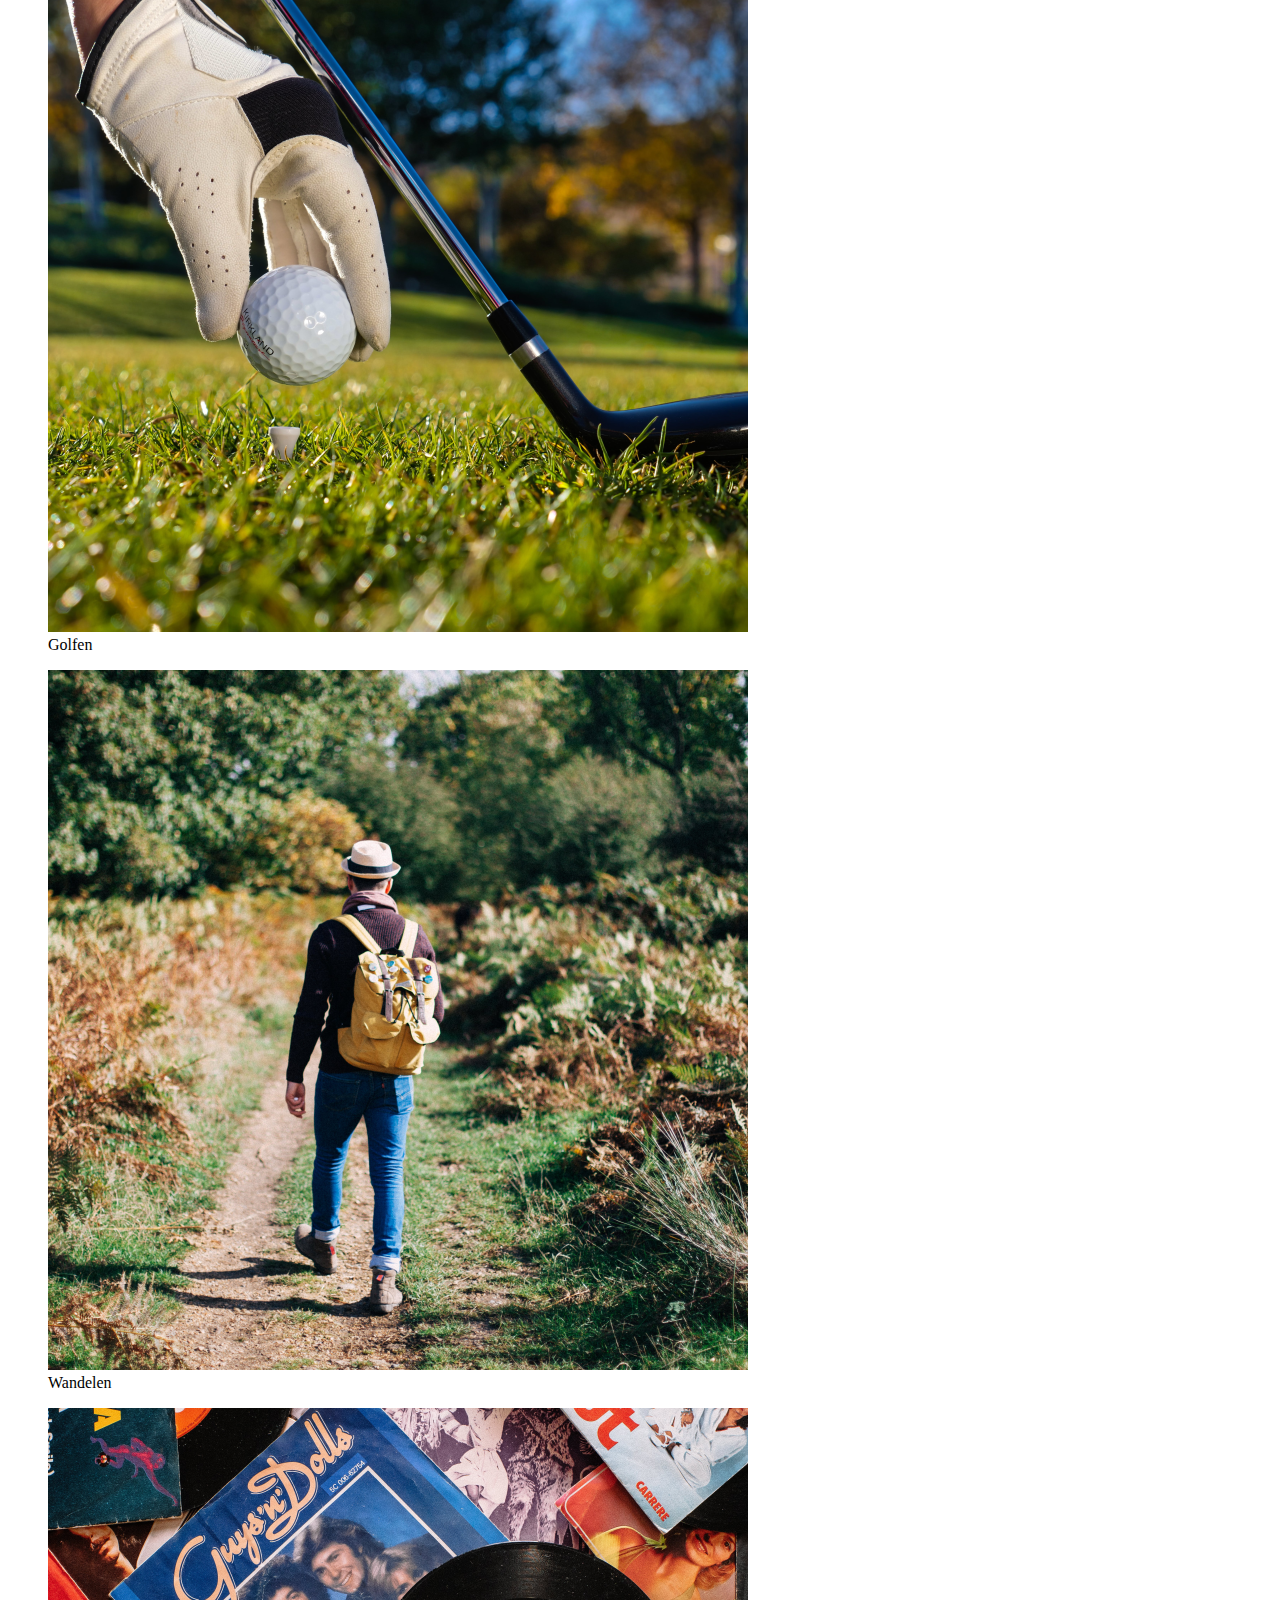
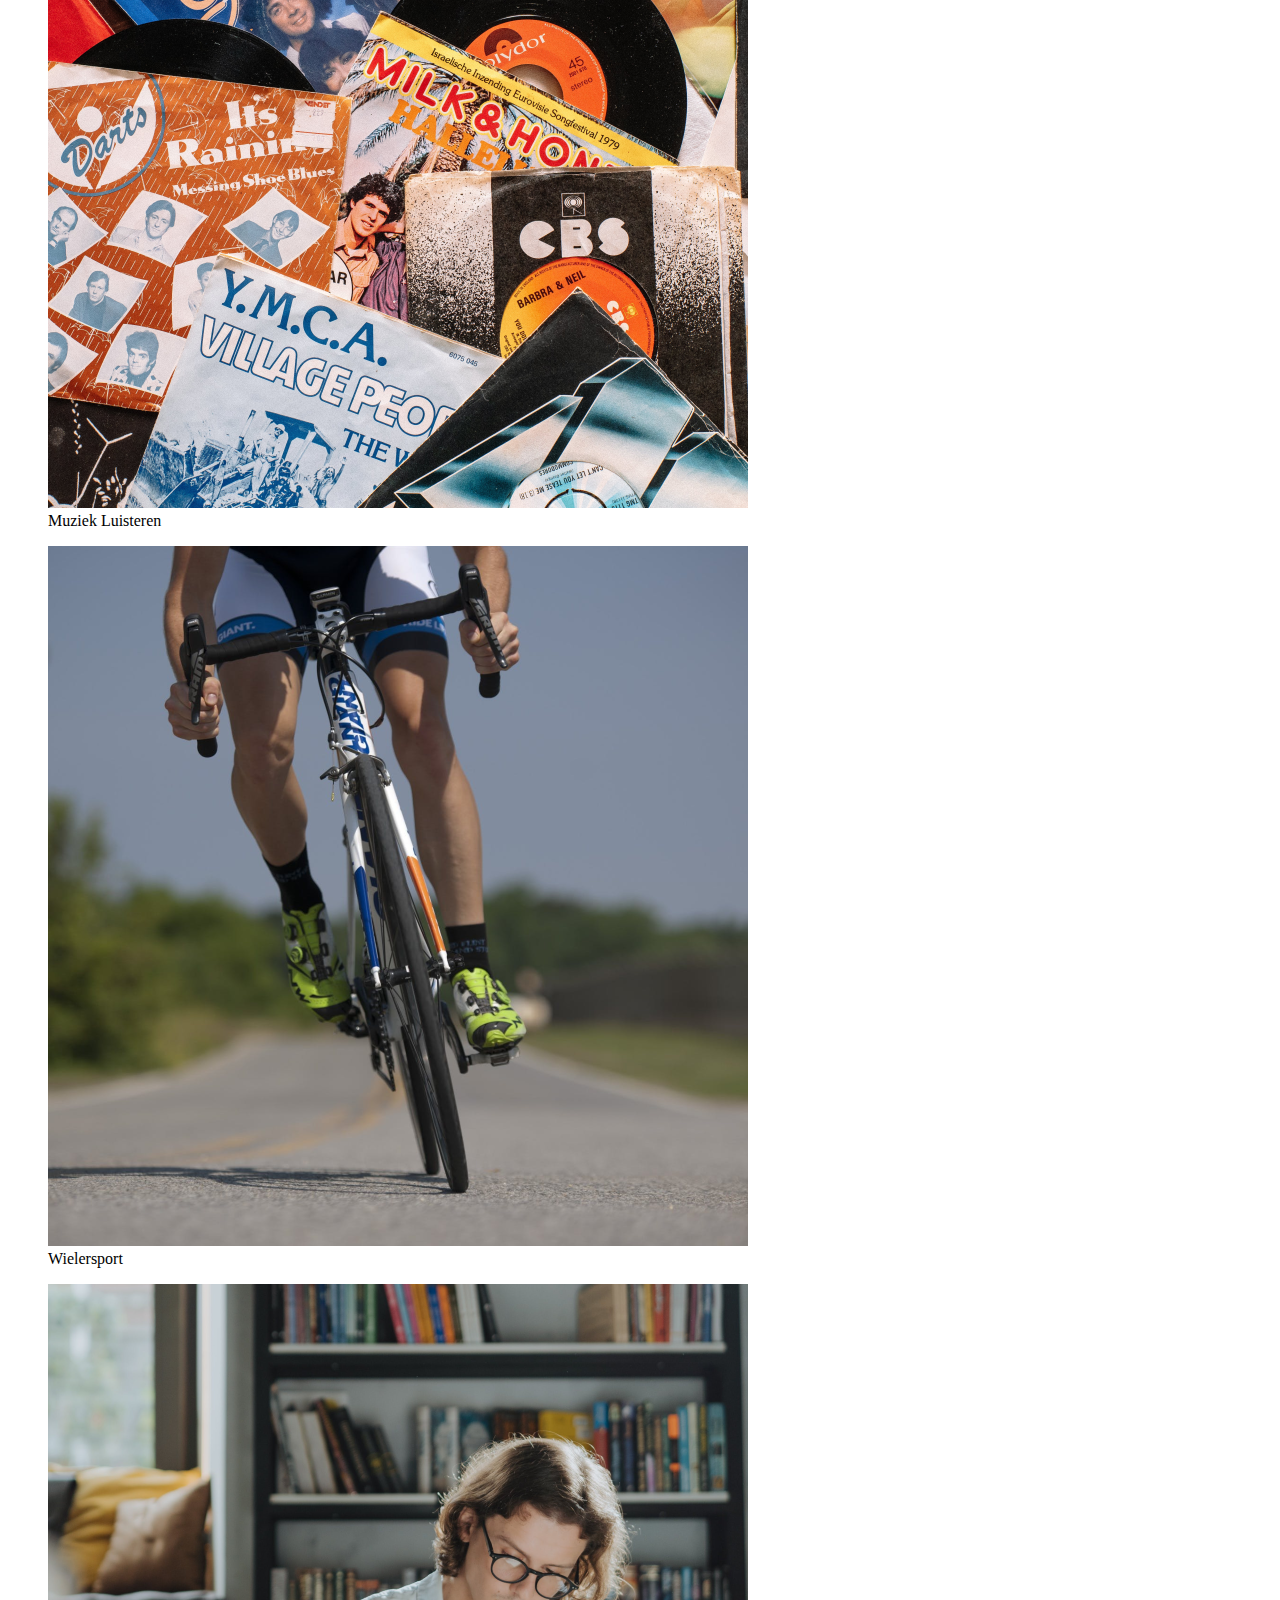
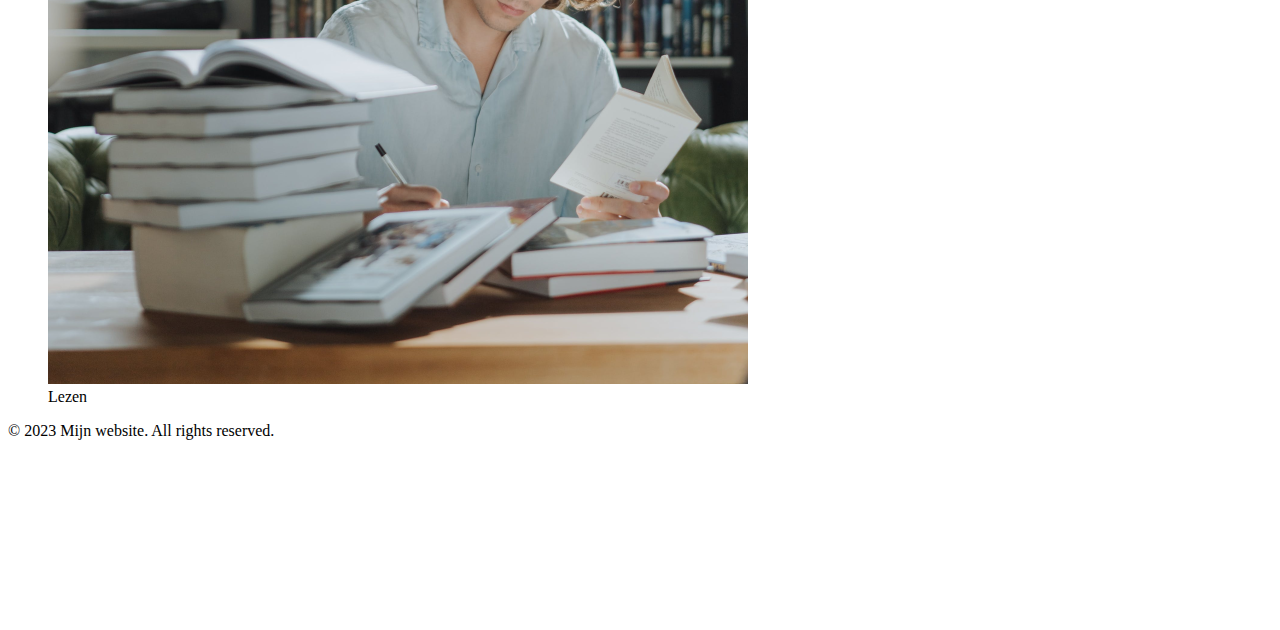
==== commit 34215ec2: "Add files via upload" ====
--- a/index.html
+++ b/index.html
@@ -41,27 +41,27 @@
 
     </header>
 
-    <main class="content container-sm rounded mt-5 mb-5 bg-dark text-light ">
+    <main class="content container-sm rounded mt-5 mb-5 bg-dark">
 
         <div class="row p-3">
 
-            <div class="text-light text-center p-3">
+            <div class="p-3 text-light text-center">
                 <p class="fs-2">Mijn hobby's</p>
             </div>
 
             <div class="row p-3 rfs-50">
                 <figure class="col-4 p-3">
-                    <img src="./afbeeldingen/skateboarden.png" class="img-fluid img-thumbnail" alt="skateboarden"
-                        title="skateboarden" width="700" height="700">
-                    <figcaption class="text-light  text-center figure-caption mt-1  text-wrap">
-                        Skateboarden
+                    <img src="./afbeeldingen/skateboarden.png" class="img-fluid img-thumbnail" alt="skaten"
+                        title="skaten" width="700" height="700">
+                    <figcaption class="text-light text-center figure-caption mt-1">
+                        Skaten
                     </figcaption>
                 </figure>
 
                 <figure class="col-4 p-3">
                     <img src="./afbeeldingen/tennissen.png" class="img-fluid img-thumbnail" alt="tennissen"
                         title="tennissen" width="700" height="700">
-                    <figcaption class="text-light  text-center figure-caption mt-1 text-wrap">
+                    <figcaption class="text-light text-center figure-caption mt-1">
                         Tennissen
                     </figcaption>
                 </figure>
@@ -69,7 +69,7 @@
                 <figure class="col-4 p-3">
                     <img src="./afbeeldingen/fotografie.png" class="img-fluid img-thumbnail" alt="fotografie"
                         title="fotografie" width="700" height="700">
-                    <figcaption class="text-light  text-center figure-caption mt-1 text-wrap">
+                    <figcaption class="text-light text-center figure-caption mt-1">
                         Fotografie
                     </figcaption>
                 </figure>
@@ -77,11 +77,11 @@
                 <figure class="col-4 p-3">
                     <img src="./afbeeldingen/pianospelen.png" class="img-fluid img-thumbnail" alt="piano spelen"
                         title="piano spelen" width="700" height="700">
-                    <figcaption class="text-light  text-center figure-caption mt-1">Piano Spelen
+                    <figcaption class="text-light text-center figure-caption mt-1">Piano Spelen
                     </figcaption>
                 </figure>
 
-                <figure class="col-4 p-3">
+                <figure class=" col-4 p-3">
                     <img src="./afbeeldingen/golfen.png" class="img-fluid img-thumbnail" alt="golfen" title="golfen"
                         width="700" height="700">
                     <figcaption class="text-light text-center figure-caption mt-1">Golfen</figcaption>
@@ -90,13 +90,13 @@
                 <figure class="col-4 p-3">
                     <img src="./afbeeldingen/wandelen.png" class="img-fluid img-thumbnail" alt="wandelen"
                         title="wandelen" width="700" height="700">
-                    <figcaption class="text-light  text-center figure-caption mt-1">Wandelen</figcaption>
+                    <figcaption class="text-light text-center figure-caption mt-1">Wandelen</figcaption>
                 </figure>
 
                 <figure class="col-4 p-3">
                     <img src="./afbeeldingen/muziekluisteren.png" class="img-fluid img-thumbnail" alt="muziek luisteren"
                         title="muziek luisteren" width="700" height="700">
-                    <figcaption class=" text-light  text-center figure-caption mt-1">Muziek Luisteren
+                    <figcaption class="text-light text-center figure-caption mt-1">Muziek Luisteren
                     </figcaption>
                 </figure>
 
@@ -126,4 +126,4 @@
         crossorigin="anonymous"></script>
 </body>
 
-</html>
+</html>--- a/styles/main.css
+++ b/styles/main.css
@@ -30,13 +30,27 @@
 /* Mediaquery voor nog kleinere schermen, zoals telefoons */
 @media (max-width: 576px) {
     .figure-caption {
-        font-size: 0.5em;
+        font-size: 0.7em;
+    }
+}
+
+/* Mediaquery voor nog kleinere schermen, zoals telefoons */
+@media (max-width: 386px) {
+    .figure-caption {
+        font-size: 0.6em;
     }
 }
 
 /* Mediaquery voor nog kleinere schermen, zoals telefoons */
 @media (max-width: 288px) {
     .figure-caption {
-        font-size: 0.2em;
+        font-size: 0.4em;
+    }
+}
+
+/* Mediaquery voor nog kleinere schermen, zoals telefoons */
+@media (max-width: 190px) {
+    .figure-caption {
+        font-size: 0.3em;
     }
 }